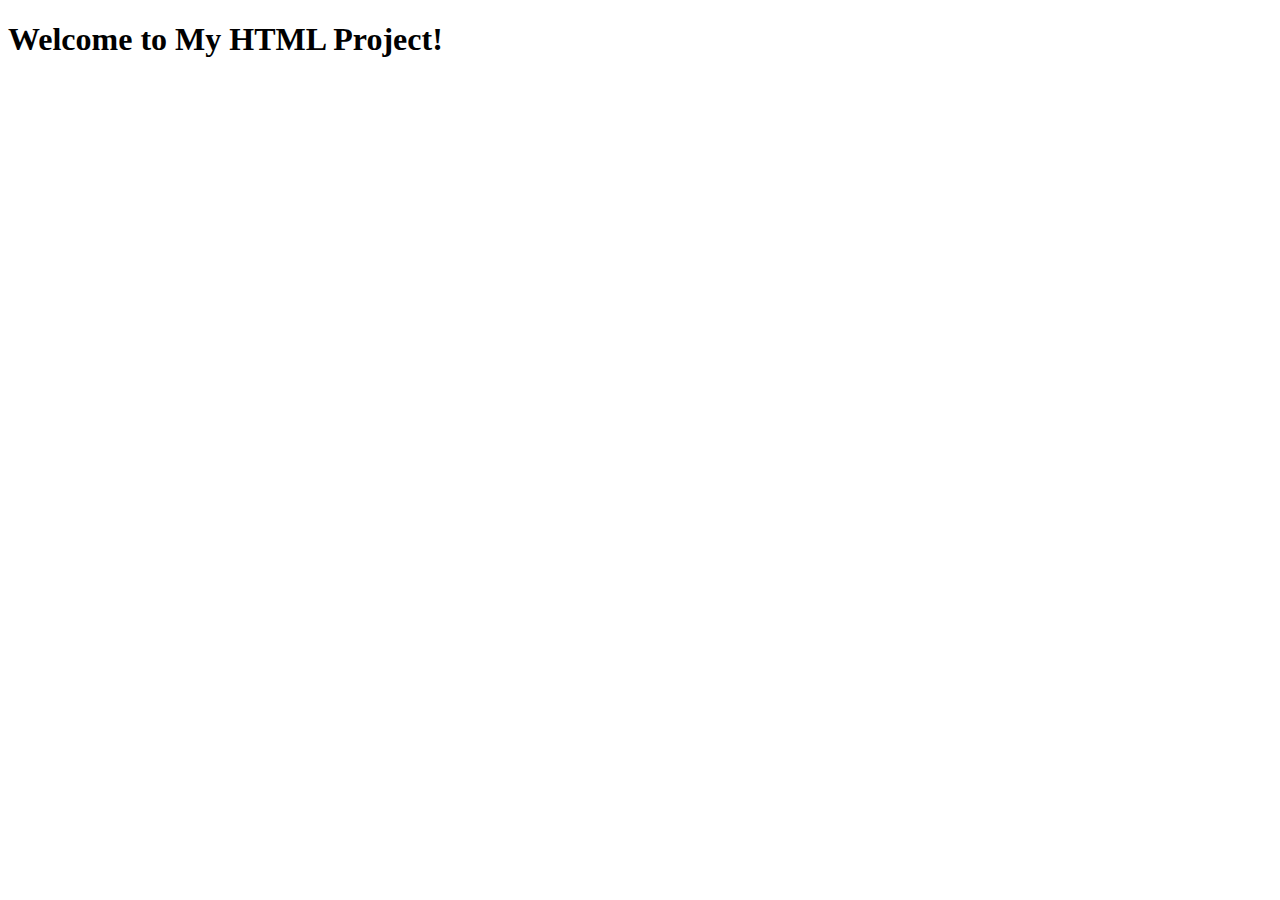
==== resources/views/index.html @ c32eee6f "Initial commit - added index.html" ====
<!DOCTYPE html>
<html lang="en">
<head>
    <meta charset="UTF-8">
    <meta name="viewport" content="width=device-width, initial-scale=1.0">
    <title>My HTML Project</title>
</head>
<body>
    <h1>Welcome to My HTML Project!</h1>
</body>
</html>
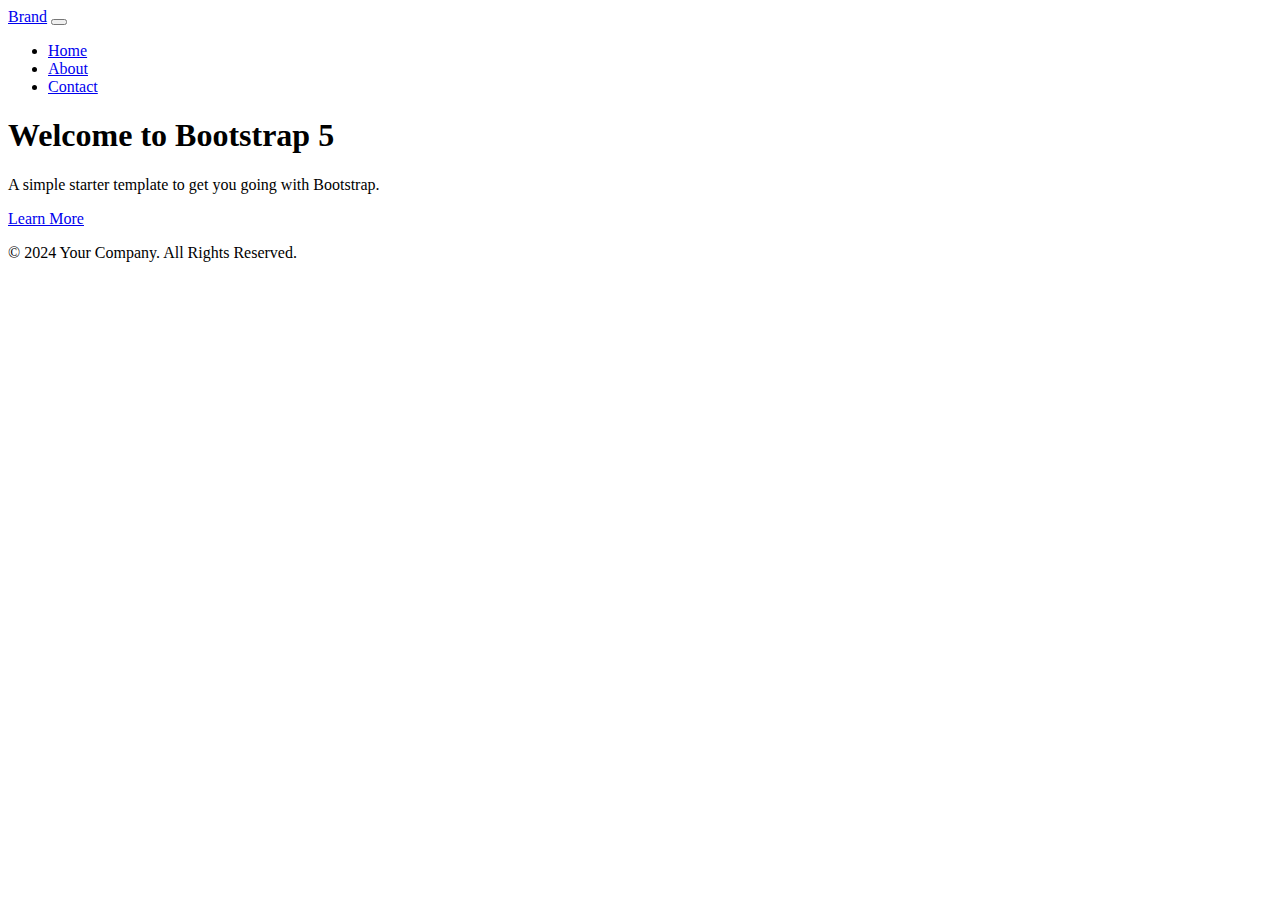
==== commit d9494d2f: "convert into bootstrap 5" ====
--- a/resources/views/index.html
+++ b/resources/views/index.html
@@ -1,11 +1,70 @@
 <!DOCTYPE html>
 <html lang="en">
-<head>
-    <meta charset="UTF-8">
-    <meta name="viewport" content="width=device-width, initial-scale=1.0">
-    <title>My HTML Project</title>
-</head>
-<body>
-    <h1>Welcome to My HTML Project!</h1>
-</body>
+  <head>
+    <meta charset="UTF-8" />
+    <meta name="viewport" content="width=device-width, initial-scale=1.0" />
+    <title>Bootstrap 5 Starter Template</title>
+    <!-- Bootstrap CSS -->
+    <link
+      href="https://cdn.jsdelivr.net/npm/bootstrap@5.3.0/dist/css/bootstrap.min.css"
+      rel="stylesheet"
+      integrity="sha384-ENjdO4Dr2bkBIFxQpeo45OewC41hFb1o1bzt3aE5A2M2RwS0KjF1Ra3WZ9aEn9eK"
+      crossorigin="anonymous"
+    />
+  </head>
+  <body>
+    <!-- Navbar -->
+    <nav class="navbar navbar-expand-lg navbar-light bg-light">
+      <div class="container-fluid">
+        <a class="navbar-brand" href="#">Brand</a>
+        <button
+          class="navbar-toggler"
+          type="button"
+          data-bs-toggle="collapse"
+          data-bs-target="#navbarNav"
+          aria-controls="navbarNav"
+          aria-expanded="false"
+          aria-label="Toggle navigation"
+        >
+          <span class="navbar-toggler-icon"></span>
+        </button>
+        <div class="collapse navbar-collapse" id="navbarNav">
+          <ul class="navbar-nav">
+            <li class="nav-item">
+              <a class="nav-link active" aria-current="page" href="#">Home</a>
+            </li>
+            <li class="nav-item">
+              <a class="nav-link" href="#">About</a>
+            </li>
+            <li class="nav-item">
+              <a class="nav-link" href="#">Contact</a>
+            </li>
+          </ul>
+        </div>
+      </div>
+    </nav>
+
+    <!-- Hero Section -->
+    <div class="container mt-5">
+      <div class="text-center">
+        <h1>Welcome to Bootstrap 5</h1>
+        <p class="lead">
+          A simple starter template to get you going with Bootstrap.
+        </p>
+        <a href="#" class="btn btn-primary btn-lg">Learn More</a>
+      </div>
+    </div>
+
+    <!-- Footer -->
+    <footer class="bg-light text-center py-3 mt-5">
+      <p class="mb-0">&copy; 2024 Your Company. All Rights Reserved.</p>
+    </footer>
+
+    <!-- Bootstrap JS -->
+    <script
+      src="https://cdn.jsdelivr.net/npm/bootstrap@5.3.0/dist/js/bootstrap.bundle.min.js"
+      integrity="sha384-q20sXWT0eGmI5P0tLdftE1tzPYI+WzGEnImO1NeHMO/2jzuz8M2x46Ct62XmOyrT"
+      crossorigin="anonymous"
+    ></script>
+  </body>
 </html>
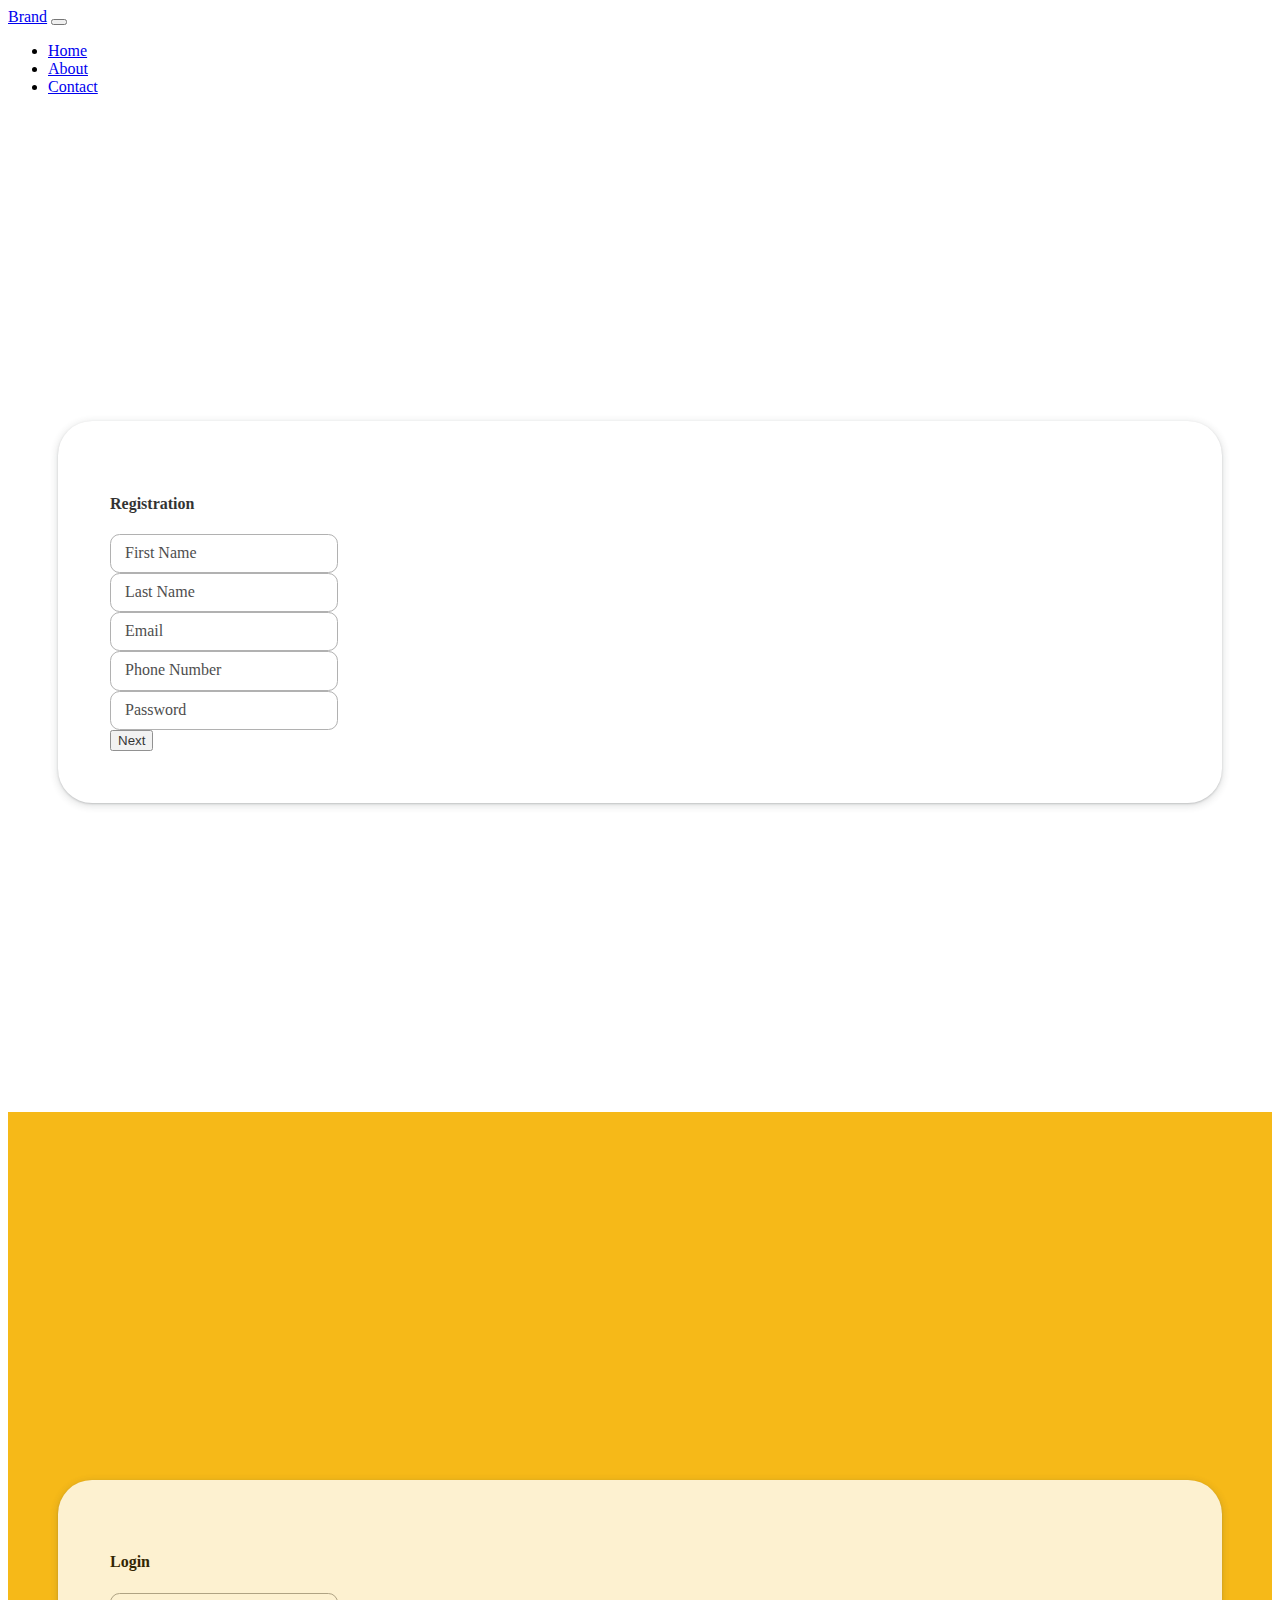
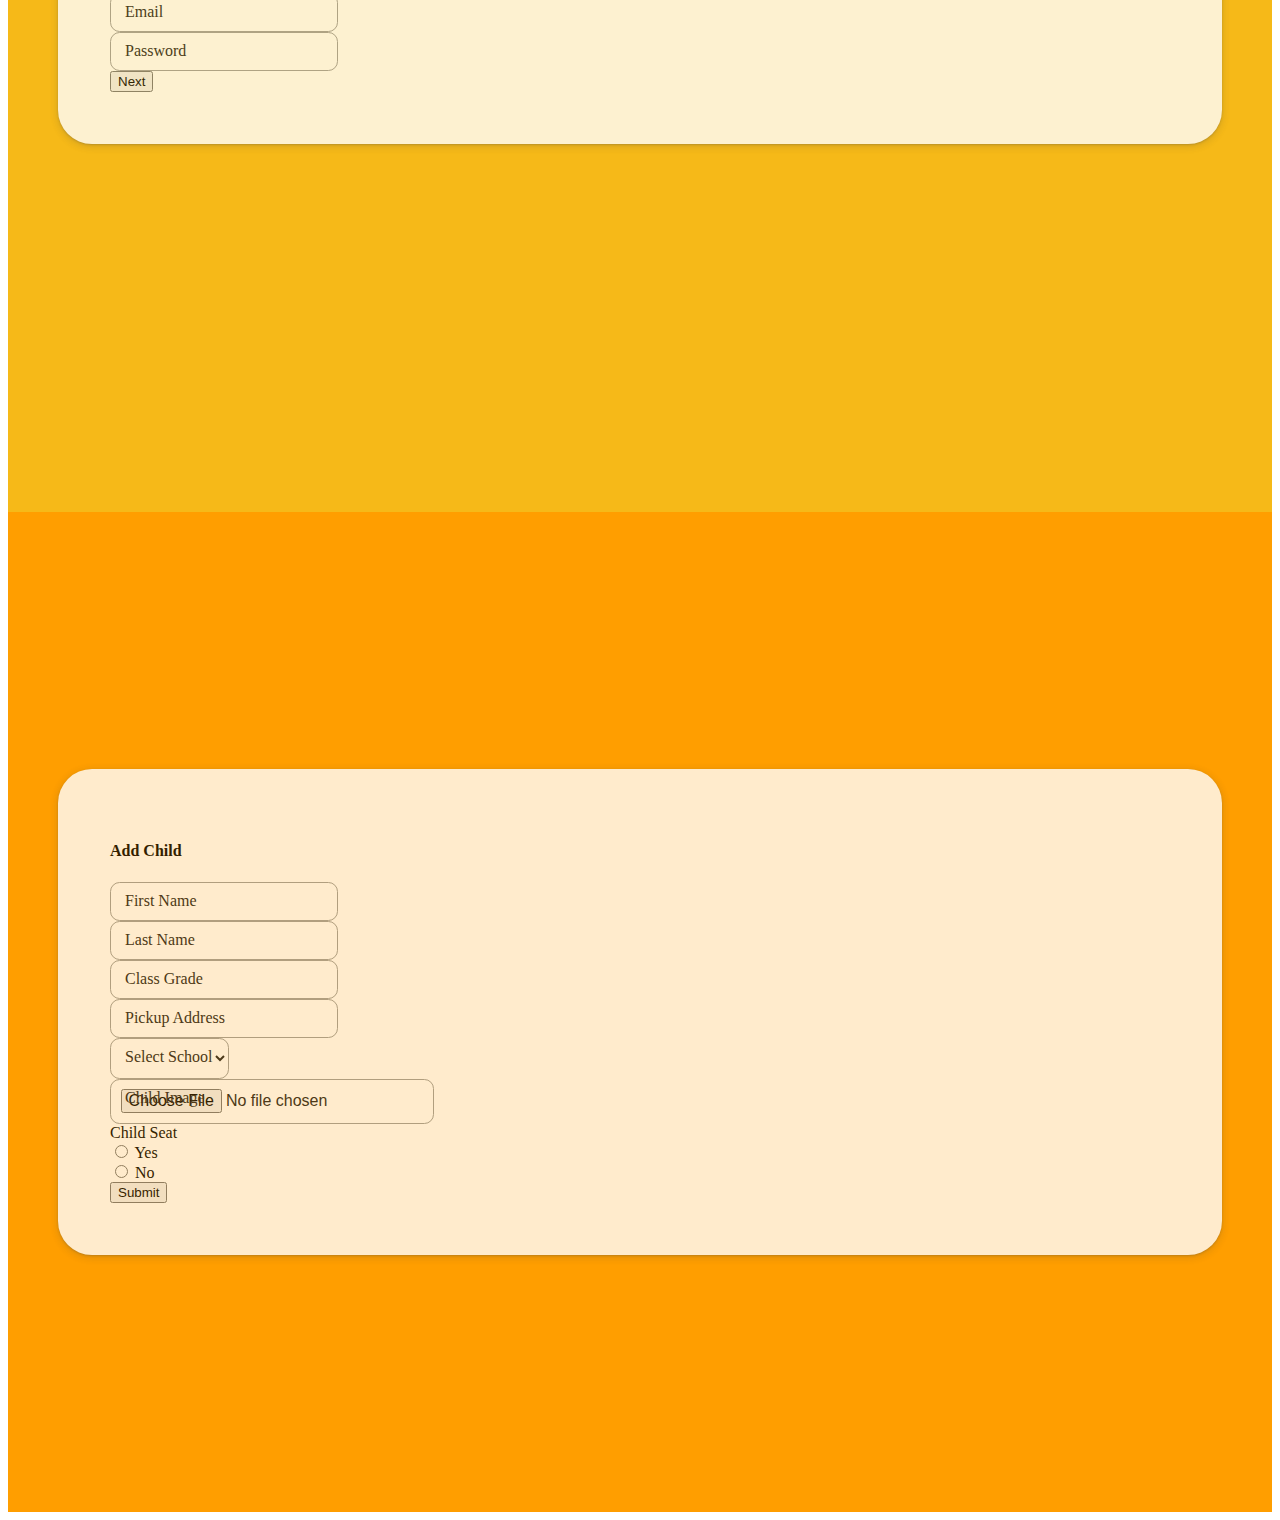
==== commit 31eafa75: "multi step form added" ====
--- a/resources/views/index.html
+++ b/resources/views/index.html
@@ -6,16 +6,131 @@
     <title>Bootstrap 5 Starter Template</title>
     <!-- Bootstrap CSS -->
     <link
-      href="https://cdn.jsdelivr.net/npm/bootstrap@5.3.0/dist/css/bootstrap.min.css"
+      href="https://cdn.jsdelivr.net/npm/bootstrap@5.0.2/dist/css/bootstrap.min.css"
       rel="stylesheet"
-      integrity="sha384-ENjdO4Dr2bkBIFxQpeo45OewC41hFb1o1bzt3aE5A2M2RwS0KjF1Ra3WZ9aEn9eK"
+      integrity="sha384-EVSTQN3/azprG1Anm3QDgpJLIm9Nao0Yz1ztcQTwFspd3yD65VohhpuuCOmLASjC"
       crossorigin="anonymous"
     />
+
+    <style>
+      /* .hidden {
+        display: none;
+      }
+      .form-step {
+        display: none;
+      }
+      .form-step.active {
+        display: block;
+      } */
+    </style>
+    <style>
+      :root {
+        --primary-color: #ff9e00;
+        --secondary-hover: #ff9e00;
+        /* Fixed typo from secodary-hover */
+        --primary-bg-color: #faf7f4;
+        --primary-text-color: #000;
+        --secondary-text-color: #000;
+        --heading-text-color: #98229b;
+        --line-text-color: #ffffff;
+      }
+      /* Your Custom CSS */
+      .input-group {
+        position: relative;
+      }
+
+      .input,
+      .form-select {
+        border: solid 1.5px #9e9e9e;
+        border-radius: 0.6rem !important;
+        background: none;
+        padding: 0.6rem;
+        font-size: 1rem;
+        color: #212121;
+        transition: border 150ms cubic-bezier(0.4, 0, 0.2, 1);
+      }
+
+      .user-label {
+        position: absolute;
+        left: 15px;
+        color: #212121;
+        pointer-events: none;
+        transform: translateY(0.6rem);
+        transition: 150ms cubic-bezier(0.4, 0, 0.2, 1);
+      }
+
+      .input:focus,
+      .form-select:focus,
+      input:valid {
+        outline: none;
+        /* border: 1.5px solid #1a73e8; */
+        box-shadow: none;
+      }
+
+      .input:focus ~ label:not(.form-check-label),
+      input:valid ~ label:not(.form-check-label),
+      .form-select:focus ~ label:not(.form-check-label),
+      .form-select:valid ~ label:not(.form-check-label) {
+        transform: translateY(-50%) scale(0.8);
+        background-color: #fff;
+        padding: 0 0.2em;
+        color: #212121;
+        z-index: 5;
+      }
+      .form-select {
+        padding-left: 1.5rem;
+      }
+      .form__section section {
+        min-height: 100vh;
+        align-content: center;
+        padding: 50px;
+      }
+      /* dorm css */
+      .form__section section:nth-of-type(1) {
+        /* background-color: #fbd288; */
+        background-image: url("https://placehold.co/1920x700/ff9e00/ff9e00");
+        background-position: center;
+        background-repeat: no-repeat;
+        background-size: cover;
+      }
+      .form__section section:nth-of-type(2) {
+        background-color: #F6B918;
+      }
+      .form__section section:nth-of-type(3) {
+        background-color: #ff9e00;
+      }
+      #registrationSection .form__registration,
+      .form__add__child,
+      .form__login {
+        border-style: solid;
+        border-color: #ffffff4d;
+        border-radius: 34px;
+        border-width: 2px;
+        padding: 50px;
+        position: relative;
+        background-color: #ffffff;
+        opacity: 0.8;
+        box-shadow: rgba(60, 64, 67, 0.3) 0px 1px 2px 0px,
+          rgba(60, 64, 67, 0.15) 0px 2px 6px 2px;
+      }
+      /* #registrationSection .form__registration::before {
+        content: "";
+        position: absolute;
+        top: 0px;
+        left: 0px;
+        width: 100%;
+        height: 100%;
+        background-image: none;
+        background-color: #ffffff;
+        opacity: 0.09;
+        z-index: 0;
+      } */
+    </style>
   </head>
   <body>
     <!-- Navbar -->
     <nav class="navbar navbar-expand-lg navbar-light bg-light">
-      <div class="container-fluid">
+      <div class="container">
         <a class="navbar-brand" href="#">Brand</a>
         <button
           class="navbar-toggler"
@@ -29,7 +144,7 @@
           <span class="navbar-toggler-icon"></span>
         </button>
         <div class="collapse navbar-collapse" id="navbarNav">
-          <ul class="navbar-nav">
+          <ul class="navbar-nav ms-auto">
             <li class="nav-item">
               <a class="nav-link active" aria-current="page" href="#">Home</a>
             </li>
@@ -44,27 +159,260 @@
       </div>
     </nav>
 
-    <!-- Hero Section -->
-    <div class="container mt-5">
-      <div class="text-center">
-        <h1>Welcome to Bootstrap 5</h1>
-        <p class="lead">
-          A simple starter template to get you going with Bootstrap.
-        </p>
-        <a href="#" class="btn btn-primary btn-lg">Learn More</a>
-      </div>
-    </div>
-
+    <section class="form__section">
+      <!-- Step 1: Registration -->
+      <section
+        id="registrationSection"
+        class="form-step form__step active form"
+      >
+        <div class="container">
+          <div class="row justify-content-center">
+            <div class="col-md-7 form__registration">
+              <h4 class="text-center mb-3">Registration</h4>
+              <form>
+                <div class="input-group mb-3">
+                  <input
+                    required
+                    type="text"
+                    name="text"
+                    id="first-name"
+                    autocomplete="off"
+                    class="input form-control"
+                  />
+                  <label class="user-label" for="first-name">First Name</label>
+                </div>
+                <div class="input-group mb-3">
+                  <input
+                    required
+                    type="text"
+                    name="text"
+                    id="last-name"
+                    autocomplete="off"
+                    class="input form-control"
+                  />
+                  <label class="user-label" for="last-name">Last Name</label>
+                </div>
+                <div class="input-group mb-3">
+                  <input
+                    required
+                    type="email"
+                    name="email"
+                    id="email"
+                    class="input form-control"
+                    required
+                  />
+                  <label class="user-label" for="email">Email</label>
+                </div>
+                <div class="input-group mb-3">
+                  <input
+                    type="tel"
+                    id="phoneNumber"
+                    name="phone"
+                    class="input form-control"
+                    required
+                  />
+                  <label for="phoneNumber" class="user-label"
+                    >Phone Number</label
+                  >
+                </div>
+                <div class="input-group mb-3">
+                  <input
+                    type="password"
+                    id="password"
+                    class="input form-control"
+                    required
+                  />
+                  <label class="user-label" for="password">Password</label>
+                </div>
+                <div class="text-center">
+                  <button
+                    type="button"
+                    class="btn btn-primary next-step px-md-5 rounded-pill"
+                  >
+                    Next
+                  </button>
+                </div>
+              </form>
+            </div>
+          </div>
+        </div>
+      </section>
+
+      <!-- Step 2: Login -->
+      <section id="loginSection" class="form-step form__step form">
+        <div class="container">
+          <div class="row justify-content-center">
+            <div class="col-md-7 form__login">
+              <h4 class="text-center mb-3">Login</h4>
+              <form>
+                <div class="input-group mb-3">
+                  <input
+                    type="email"
+                    id="loginEmail"
+                    class="form-control input"
+                    required
+                  />
+                  <label class="user-label" for="loginEmail">Email</label>
+                </div>
+                <div class="input-group mb-3">
+                  <input
+                    type="password"
+                    id="loginPassword"
+                    class="form-control input"
+                    required
+                  />
+                  <label class="user-label" for="loginPassword">Password</label>
+                </div>
+                <div class="text-center">
+                  <button
+                    type="button"
+                    class="btn btn-primary next-step px-md-5 rounded-pill"
+                  >
+                    Next
+                  </button>
+                </div>
+              </form>
+            </div>
+          </div>
+        </div>
+      </section>
+
+      <!-- Step 3: Add Child -->
+      <section id="addChildSection" class="form-step form__step">
+        <div class="container">
+          <div class="row justify-content-center">
+            <div class="col-md-7 form__add__child">
+              <h4>Add Child</h4>
+              <form>
+                <div class="input-group mb-3">
+                  <input
+                    type="text"
+                    id="childFirstName"
+                    class="input form-control input"
+                    required
+                  />
+                  <label class="user-label" for="childFirstName"
+                    >First Name</label
+                  >
+                </div>
+                <div class="input-group mb-3">
+                  <input
+                    type="text"
+                    id="childLastName"
+                    class="input form-control input"
+                    required
+                  />
+                  <label class="user-label" for="childLastName"
+                    >Last Name</label
+                  >
+                </div>
+                <div class="input-group mb-3">
+                  <input
+                    type="text"
+                    id="classGrade"
+                    class="input form-control input"
+                    required
+                  />
+                  <label class="user-label" for="classGrade">Class Grade</label>
+                </div>
+                <div class="input-group mb-3">
+                  <input
+                    type="text"
+                    id="pickupAddress"
+                    class="input form-control input"
+                    required
+                  />
+                  <label class="user-label" for="pickupAddress"
+                    >Pickup Address</label
+                  >
+                </div>
+                <div class="input-group mb-3">
+                  <select id="selectSchool" class="form-select input" required>
+                    <option value="" disabled selected></option>
+                    <option value="school1">School 1</option>
+                    <option value="school2">School 2</option>
+                  </select>
+                  <label class="user-label" for="selectSchool"
+                    >Select School</label
+                  >
+                </div>
+                <div class="input-group">
+                  <label class="user-label" for="childImage">Child Image</label>
+                  <input
+                    type="file"
+                    id="childImage"
+                    class="input form-control"
+                    required
+                  />
+                </div>
+                <div class="form-group">
+                  <label for="childSeat">Child Seat</label>
+                  <div class="form-check">
+                    <input
+                      type="radio"
+                      id="childSeatYes"
+                      name="childSeat"
+                      class="form-check-input"
+                      value="Yes"
+                      required
+                    />
+                    <label for="childSeatYes" class="form-check-label"
+                      >Yes</label
+                    >
+                  </div>
+                  <div class="form-check">
+                    <input
+                      type="radio"
+                      id="childSeatNo"
+                      name="childSeat"
+                      class="form-check-input"
+                      value="No"
+                      required
+                    />
+                    <label for="childSeatNo" class="form-check-label">No</label>
+                  </div>
+                </div>
+                <button
+                  type="submit"
+                  class="btn btn-primary px-md-5 rounded-pill"
+                >
+                  Submit
+                </button>
+              </form>
+            </div>
+          </div>
+        </div>
+      </section>
+    </section>
     <!-- Footer -->
-    <footer class="bg-light text-center py-3 mt-5">
-      <p class="mb-0">&copy; 2024 Your Company. All Rights Reserved.</p>
-    </footer>
 
     <!-- Bootstrap JS -->
     <script
-      src="https://cdn.jsdelivr.net/npm/bootstrap@5.3.0/dist/js/bootstrap.bundle.min.js"
-      integrity="sha384-q20sXWT0eGmI5P0tLdftE1tzPYI+WzGEnImO1NeHMO/2jzuz8M2x46Ct62XmOyrT"
+      src="https://cdn.jsdelivr.net/npm/bootstrap@5.0.2/dist/js/bootstrap.bundle.min.js"
+      integrity="sha384-MrcW6ZMFYlzcLA8Nl+NtUVF0sA7MsXsP1UyJoMp4YLEuNSfAP+JcXn/tWtIaxVXM"
       crossorigin="anonymous"
     ></script>
+
+    <script>
+      const steps = document.querySelectorAll(".form-step");
+      const nextButtons = document.querySelectorAll(".next-step");
+      let currentStep = 0;
+
+      nextButtons.forEach((button) => {
+        button.addEventListener("click", () => {
+          const inputs = steps[currentStep].querySelectorAll("input, select");
+          const allValid = Array.from(inputs).every((input) =>
+            input.checkValidity()
+          );
+          if (allValid) {
+            steps[currentStep].classList.remove("active");
+            currentStep++;
+            steps[currentStep].classList.add("active");
+          } else {
+            alert("Please fill in all required fields.");
+          }
+        });
+      });
+    </script>
   </body>
 </html>
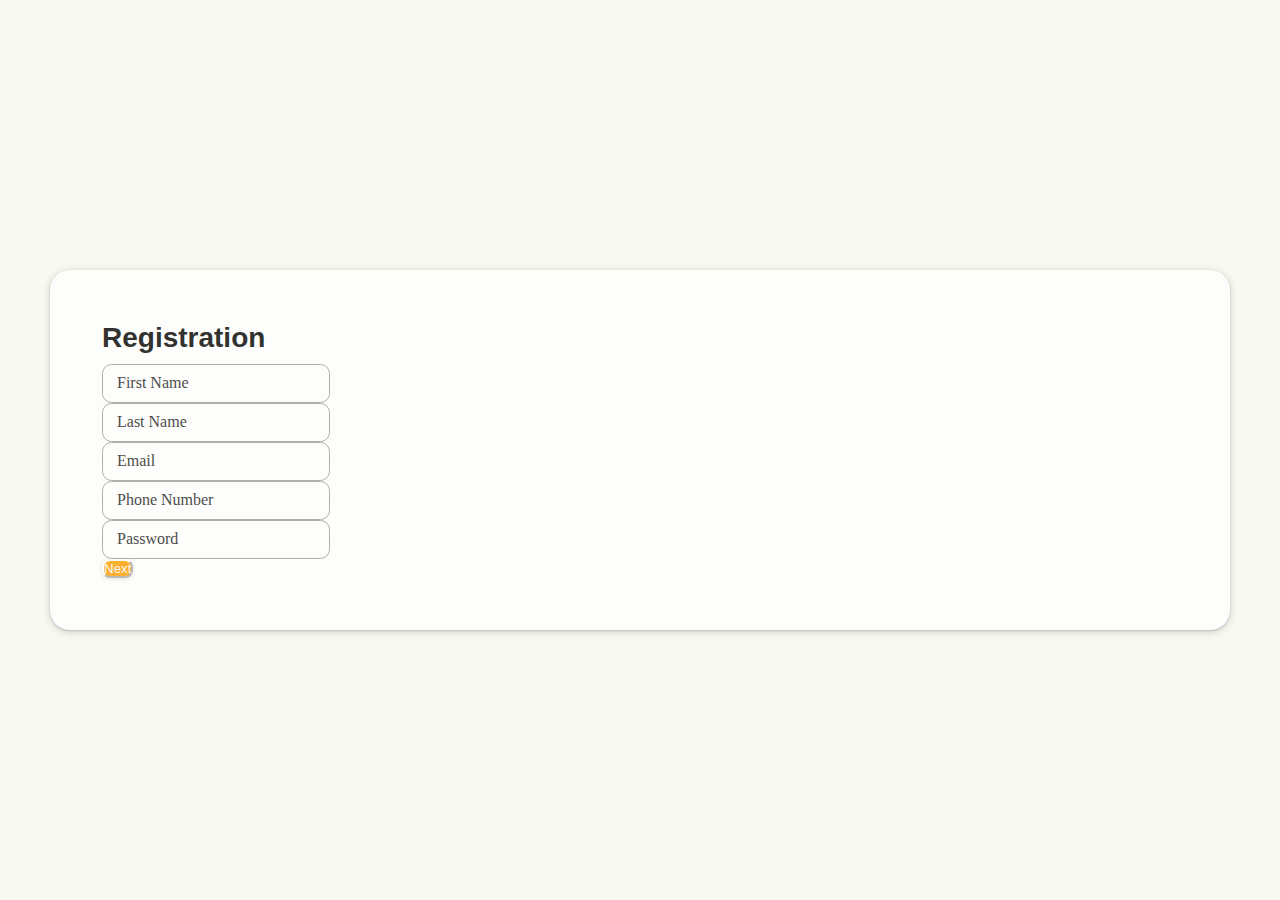
==== commit 3030c4fe: "all form" ====
--- a/resources/views/index.html
+++ b/resources/views/index.html
@@ -11,9 +11,18 @@
       integrity="sha384-EVSTQN3/azprG1Anm3QDgpJLIm9Nao0Yz1ztcQTwFspd3yD65VohhpuuCOmLASjC"
       crossorigin="anonymous"
     />
+    <link
+      rel="stylesheet"
+      href="https://cdn.jsdelivr.net/npm/flatpickr/dist/flatpickr.min.css"
+    />
 
     <style>
-      /* .hidden {
+      * {
+        padding: 0;
+        margin: 0;
+        box-sizing: border-box;
+      }
+      .hidden {
         display: none;
       }
       .form-step {
@@ -21,7 +30,7 @@
       }
       .form-step.active {
         display: block;
-      } */
+      }
     </style>
     <style>
       :root {
@@ -38,6 +47,19 @@
       .input-group {
         position: relative;
       }
+      .common__btn_one {
+        color: var(--primary-bg-color);
+        background-color: var(--primary-color);
+        transition: 0.3s linear;
+        border-color: var(--line-text-color);
+        border-radius: 8px;
+        box-shadow: rgba(0, 0, 0, 0.16) 0px 1px 4px;
+      }
+      .common__btn_one:hover {
+        color: var(--primary-color);
+        background-color: var(--primary-bg-color) !important;
+        border-color: var(--primary-color);
+      }
 
       .input,
       .form-select {
@@ -66,7 +88,13 @@
         /* border: 1.5px solid #1a73e8; */
         box-shadow: none;
       }
-
+      .ride__type__label {
+        transform: translateY(-50%) translateX(20px) scale(0.8);
+        background-color: #fff;
+        padding: 0 0.2em;
+        color: #212121;
+        z-index: 5;
+      }
       .input:focus ~ label:not(.form-check-label),
       input:valid ~ label:not(.form-check-label),
       .form-select:focus ~ label:not(.form-check-label),
@@ -77,6 +105,13 @@
         color: #212121;
         z-index: 5;
       }
+      input [id="dob"] .input [id="dob"] {
+        transform: translateY(-50%) scale(0.8);
+        background-color: #fff;
+        padding: 0 0.2em;
+        color: #212121;
+        z-index: 5;
+      }
       .form-select {
         padding-left: 1.5rem;
       }
@@ -88,23 +123,24 @@
       /* dorm css */
       .form__section section:nth-of-type(1) {
         /* background-color: #fbd288; */
-        background-image: url("https://placehold.co/1920x700/ff9e00/ff9e00");
+        background-image: url("https://placehold.co/1920x700/f1f1f1/f1f1f1");
         background-position: center;
         background-repeat: no-repeat;
         background-size: cover;
       }
-      .form__section section:nth-of-type(2) {
-        background-color: #F6B918;
-      }
-      .form__section section:nth-of-type(3) {
-        background-color: #ff9e00;
+      .form__section section:nth-of-type(even) {
+        background-color: rgb(181 185 193);
+      }
+      .form__section section:nth-of-type(odd) {
+        background-color: #f8f9f0;
       }
       #registrationSection .form__registration,
       .form__add__child,
-      .form__login {
+      .form__login,
+      .select__package__form {
         border-style: solid;
         border-color: #ffffff4d;
-        border-radius: 34px;
+        border-radius: 20px;
         border-width: 2px;
         padding: 50px;
         position: relative;
@@ -125,39 +161,137 @@
         opacity: 0.09;
         z-index: 0;
       } */
+      .form__section .form__heading {
+        font-size: 28px;
+        font-weight: 600;
+        margin-bottom: 10px;
+        font-family: sans-serif;
+      }
+      .ride__type__label__checkbox {
+        width: 60%;
+        margin: auto;
+        justify-content: space-around;
+      }
+      .select__package__form .card_ride__type {
+        /* border: 1px solid ; */
+        box-shadow: rgba(60, 64, 67, 0.3) 0px 1px 2px 0px,
+          rgba(60, 64, 67, 0.15) 0px 2px 6px 2px;
+        width: 100%;
+        padding: 30px;
+        text-align: center;
+        border-radius: 8px;
+        margin: 10px auto;
+        height: 90%;
+        transition: 0.5s all;
+        align-content: center;
+      }
+      .select__package__form .card_ride__type:hover {
+        background-color: #9e9e9e;
+      }
+      .select__package__form .card_ride__type h4 {
+        font-size: 20px;
+        font-weight: 500;
+        color: #212121;
+      }
+      .select__package__form .card_ride__type.active {
+        background-color: var(--primary-color);
+        /* color: var(--line-text-color); */
+      }
+      .select__days .form-check-inline {
+        position: relative;
+        width: 10%;
+        text-align: center;
+        margin-right: 0;
+      }
+      .select__days .form-check-inline label {
+        position: absolute;
+        left: 0;
+      }
+      .select__days .form-check-inline input {
+        text-align: center;
+      }
+      .payment__options {
+        background-color: #f2f3f4;
+        border-radius: 20px;
+        padding: 25px;
+        height: 100%;
+      }
+      .yourcartcard {
+        background-color: #f2f3f4;
+        border-radius: 20px;
+        padding: 25px;
+        height: 100%;
+      }
+      .yourcartcard .cart__items {
+        background-color: #fff;
+        padding: 5px 7px;
+        margin-bottom: 10px;
+        border-radius: 10px;
+        align-content: center;
+      }
+      .yourcartcard .cart__items img {
+        border-radius: 5px;
+      }
+      .yourcartcard .cart__items h6 {
+        margin-bottom: 3px;
+        font-size: 15px;
+        font-weight: 600;
+      }
+      .yourcartcard .cart__items p {
+        font-size: 12px;
+        line-height: 1.3;
+        margin-bottom: 5px;
+        color: #212121de;
+      }
+      .yourcartcard .cart__items .price {
+        font-weight: 600;
+        font-size: 16px;
+      }
+      .summerycard .justify_payment {
+        display: flex;
+        align-items: center;
+        justify-content: space-between;
+        margin-bottom: 5px;
+      }
+      .summerycard .text p {
+        font-weight: 600;
+        font-size: 16px;
+      }
+      .summerycard span.bold {
+        font-weight: 600;
+        font-size: 17px;
+      }
+      .paypalOption {
+        border-radius: 10px;
+        margin-bottom: 15px;
+      }
+      .creditcardoption {
+        background-color: #f3f4f5;
+        border-radius: 10px;
+      }
+      .creditcardoption input {
+        border-radius: 10px;
+        padding: 10px;
+      }
+      .creditcardoption label {
+        font-size: 15px;
+        margin-left: 5px;
+      }
+      @media screen and (max-width: 768px) {
+        #registrationSection .form__registration,
+        .form__add__child,
+        .form__login {
+          padding: 20px 10px;
+          border-radius: 10px;
+        }
+        .form__section section {
+          padding: 20px 10px;
+        }
+      }
     </style>
   </head>
   <body>
     <!-- Navbar -->
-    <nav class="navbar navbar-expand-lg navbar-light bg-light">
-      <div class="container">
-        <a class="navbar-brand" href="#">Brand</a>
-        <button
-          class="navbar-toggler"
-          type="button"
-          data-bs-toggle="collapse"
-          data-bs-target="#navbarNav"
-          aria-controls="navbarNav"
-          aria-expanded="false"
-          aria-label="Toggle navigation"
-        >
-          <span class="navbar-toggler-icon"></span>
-        </button>
-        <div class="collapse navbar-collapse" id="navbarNav">
-          <ul class="navbar-nav ms-auto">
-            <li class="nav-item">
-              <a class="nav-link active" aria-current="page" href="#">Home</a>
-            </li>
-            <li class="nav-item">
-              <a class="nav-link" href="#">About</a>
-            </li>
-            <li class="nav-item">
-              <a class="nav-link" href="#">Contact</a>
-            </li>
-          </ul>
-        </div>
-      </div>
-    </nav>
 
     <section class="form__section">
       <!-- Step 1: Registration -->
@@ -168,69 +302,86 @@
         <div class="container">
           <div class="row justify-content-center">
             <div class="col-md-7 form__registration">
-              <h4 class="text-center mb-3">Registration</h4>
+              <h4 class="form__heading text-center mb-3">Registration</h4>
               <form>
-                <div class="input-group mb-3">
-                  <input
-                    required
-                    type="text"
-                    name="text"
-                    id="first-name"
-                    autocomplete="off"
-                    class="input form-control"
-                  />
-                  <label class="user-label" for="first-name">First Name</label>
-                </div>
-                <div class="input-group mb-3">
-                  <input
-                    required
-                    type="text"
-                    name="text"
-                    id="last-name"
-                    autocomplete="off"
-                    class="input form-control"
-                  />
-                  <label class="user-label" for="last-name">Last Name</label>
-                </div>
-                <div class="input-group mb-3">
-                  <input
-                    required
-                    type="email"
-                    name="email"
-                    id="email"
-                    class="input form-control"
-                    required
-                  />
-                  <label class="user-label" for="email">Email</label>
-                </div>
-                <div class="input-group mb-3">
-                  <input
-                    type="tel"
-                    id="phoneNumber"
-                    name="phone"
-                    class="input form-control"
-                    required
-                  />
-                  <label for="phoneNumber" class="user-label"
-                    >Phone Number</label
-                  >
-                </div>
-                <div class="input-group mb-3">
-                  <input
-                    type="password"
-                    id="password"
-                    class="input form-control"
-                    required
-                  />
-                  <label class="user-label" for="password">Password</label>
-                </div>
-                <div class="text-center">
-                  <button
-                    type="button"
-                    class="btn btn-primary next-step px-md-5 rounded-pill"
-                  >
-                    Next
-                  </button>
+                <div class="row">
+                  <div class="col-md-6">
+                    <div class="input-group mb-3">
+                      <input
+                        required
+                        type="text"
+                        name="text"
+                        id="first-name"
+                        autocomplete="off"
+                        class="input form-control"
+                      />
+                      <label class="user-label" for="first-name"
+                        >First Name</label
+                      >
+                    </div>
+                  </div>
+                  <div class="col-md-6">
+                    <div class="input-group mb-3">
+                      <input
+                        required
+                        type="text"
+                        name="text"
+                        id="last-name"
+                        autocomplete="off"
+                        class="input form-control"
+                      />
+                      <label class="user-label" for="last-name"
+                        >Last Name</label
+                      >
+                    </div>
+                  </div>
+                  <div class="col-md-6">
+                    <div class="input-group mb-3">
+                      <input
+                        required
+                        type="email"
+                        name="email"
+                        id="email"
+                        class="input form-control"
+                        required
+                      />
+                      <label class="user-label" for="email">Email</label>
+                    </div>
+                  </div>
+                  <div class="col-md-6">
+                    <div class="input-group mb-3">
+                      <input
+                        type="tel"
+                        id="phoneNumber"
+                        name="phone"
+                        class="input form-control"
+                        required
+                      />
+                      <label for="phoneNumber" class="user-label"
+                        >Phone Number</label
+                      >
+                    </div>
+                  </div>
+
+                  <div class="col-md-12">
+                    <div class="input-group mb-3">
+                      <input
+                        type="password"
+                        id="password"
+                        class="input form-control"
+                        required
+                      />
+                      <label class="user-label" for="password">Password</label>
+                    </div>
+                  </div>
+                  <div class="text-center">
+                    <button
+                      type="button"
+                      class="btn common__btn_one next-step px-md-5 px-5"
+                    >
+                      Next
+                    </button>
+                  </div>
                 </div>
               </form>
             </div>
@@ -243,7 +394,7 @@
         <div class="container">
           <div class="row justify-content-center">
             <div class="col-md-7 form__login">
-              <h4 class="text-center mb-3">Login</h4>
+              <h4 class="form__heading text-center mb-3">Login</h4>
               <form>
                 <div class="input-group mb-3">
                   <input
@@ -266,7 +417,7 @@
                 <div class="text-center">
                   <button
                     type="button"
-                    class="btn btn-primary next-step px-md-5 rounded-pill"
+                    class="btn common__btn_one next-step px-md-5 px-5"
                   >
                     Next
                   </button>
@@ -282,103 +433,542 @@
         <div class="container">
           <div class="row justify-content-center">
             <div class="col-md-7 form__add__child">
-              <h4>Add Child</h4>
+              <h4 class="form__heading text-center">Add Child</h4>
               <form>
-                <div class="input-group mb-3">
-                  <input
-                    type="text"
-                    id="childFirstName"
-                    class="input form-control input"
-                    required
-                  />
-                  <label class="user-label" for="childFirstName"
-                    >First Name</label
-                  >
+                <div class="row">
+                  <div class="col-md-6">
+                    <div class="input-group mb-3">
+                      <input
+                        type="text"
+                        id="childFirstName"
+                        class="input form-control input"
+                        required
+                      />
+                      <label class="user-label" for="childFirstName"
+                        >First Name</label
+                      >
+                    </div>
+                  </div>
+                  <div class="col-md-6">
+                    <div class="input-group mb-3">
+                      <input
+                        type="text"
+                        id="childLastName"
+                        class="input form-control input"
+                        required
+                      />
+                      <label class="user-label" for="childLastName"
+                        >Last Name</label
+                      >
+                    </div>
+                  </div>
+
+                  <div class="col-md-6">
+                    <div class="input-group mb-3">
+                      <input
+                        type="text"
+                        id="classGrade"
+                        class="input form-control input"
+                        required
+                      />
+                      <label class="user-label" for="classGrade"
+                        >Class Grade</label
+                      >
+                    </div>
+                  </div>
+                  <div class="col-md-6">
+                    <div class="input-group mb-3">
+                      <input
+                        type="text"
+                        id="dob"
+                        class="input form-control input"
+                        required
+                      />
+                      <label class="user-label" for="dob">Date Of Birth</label>
+                    </div>
+                  </div>
+                  <div class="col-md-12">
+                    <div class="input-group mb-3">
+                      <input
+                        type="text"
+                        id="allergies"
+                        class="input form-control input"
+                        required
+                      />
+                      <label class="user-label" for="allergies"
+                        >Allergies</label
+                      >
+                    </div>
+                  </div>
+                  <div class="col-md-12">
+                    <div class="input-group mb-3">
+                      <input
+                        type="text"
+                        id="pickupAddress"
+                        class="input form-control input"
+                        required
+                      />
+                      <label class="user-label" for="pickupAddress"
+                        >Pickup Address</label
+                      >
+                    </div>
+                  </div>
+                  <div class="col-md-12">
+                    <div class="input-group mb-3">
+                      <select
+                        id="selectSchool"
+                        class="form-select input"
+                        required
+                      >
+                        <option value="" disabled selected></option>
+                        <option value="school1">School 1</option>
+                        <option value="school2">School 2</option>
+                      </select>
+                      <label class="user-label" for="selectSchool"
+                        >Select School</label
+                      >
+                    </div>
+                  </div>
+                  <div class="col-md-12">
+                    <div class="input-group mb-3">
+                      <label class="user-label" for="childImage"
+                        >Child Image</label
+                      >
+                      <input
+                        type="file"
+                        id="childImage"
+                        class="input form-control"
+                        required
+                      />
+                    </div>
+                  </div>
+
+                  <div class="form-group mb-3">
+                    <label for="childSeat mr-3">Child Seat</label>
+                    <div class="form-check form-check-inline">
+                      <input
+                        type="radio"
+                        id="childSeatYes"
+                        name="childSeat"
+                        class="form-check-input"
+                        value="Yes"
+                        required
+                      />
+                      <label for="childSeatYes" class="form-check-label"
+                        >Yes</label
+                      >
+                    </div>
+                    <div class="form-check form-check-inline">
+                      <input
+                        type="radio"
+                        id="childSeatNo"
+                        name="childSeat"
+                        class="form-check-input"
+                        value="No"
+                        required
+                      />
+                      <label for="childSeatNo" class="form-check-label"
+                        >No</label
+                      >
+                    </div>
+                  </div>
+                  <div class="text-center">
+                    <button
+                      type="submit"
+                      class="btn common__btn_one next-step px-md-5 px-5"
+                    >
+                      Submit
+                    </button>
+                  </div>
                 </div>
-                <div class="input-group mb-3">
-                  <input
-                    type="text"
-                    id="childLastName"
-                    class="input form-control input"
-                    required
-                  />
-                  <label class="user-label" for="childLastName"
-                    >Last Name</label
-                  >
+              </form>
+            </div>
+          </div>
+        </div>
+      </section>
+      <section class="form-step form__step">
+        <div class="container">
+          <div class="row justify-content-center">
+            <div class="col-md-7 col-12">
+              <div class="shadow select__package__form">
+                <h4 class="mb-0 form__heading text-center">Select Ride Type</h4>
+                <div class="card-body">
+                  <form>
+                    <div class="row">
+                      <div class="col-12">
+                        <div
+                          class="mb-3 d-flex align-content-center position-relative input p-0"
+                        >
+                          <label
+                            class="form-label ride__type__label position-absolute"
+                            >Ride Type</label
+                          >
+                          <div class="d-flex ride__type__label__checkbox py-2">
+                            <div class="form-check form-check-inline">
+                              <input
+                                type="radio"
+                                id="oneWay"
+                                name="rideType"
+                                class="form-check-input"
+                                value="one-way"
+                                checked
+                              />
+                              <label class="form-check-label" for="oneWay"
+                                >One Way</label
+                              >
+                            </div>
+                            <div class="form-check form-check-inline">
+                              <input
+                                type="radio"
+                                id="roundTrip"
+                                name="rideType"
+                                class="form-check-input"
+                                value="round-trip"
+                              />
+                              <label class="form-check-label" for="roundTrip"
+                                >Round Trip</label
+                              >
+                            </div>
+                          </div>
+                        </div>
+                      </div>
+                      <div class="col-md-6">
+                        <div class="card_ride__type">
+                          <h4>Singal Ride</h4>
+                          <p>
+                            One Way, Round trip will receive a 20% discount.
+                          </p>
+                        </div>
+                      </div>
+                      <div class="col-md-6">
+                        <div class="card_ride__type">
+                          <h4>2-3 Rides per Week</h4>
+                          <p>Price Per Ride. Same Ride, Same Time.</p>
+                        </div>
+                      </div>
+                      <div class="col-md-6">
+                        <div class="card_ride__type">
+                          <h4>4 Rides Per Week</h4>
+                          <p>
+                            Price Per Ride. Same Ride, Same Time. Four Days Per
+                            Week
+                          </p>
+                        </div>
+                      </div>
+                      <div class="col-md-6">
+                        <div class="card_ride__type">
+                          <h4>5 Rides Per Week</h4>
+                          <p>
+                            Price Per Ride. Same Ride, Same Time. Monday-Friday
+                          </p>
+                        </div>
+                      </div>
+                      <div class="col-md-12 mt-2">
+                        <div class="input-group mb-3">
+                          <input
+                            type="text"
+                            id="dob"
+                            class="input form-control input"
+                            required
+                          />
+                          <label class="user-label next-step" for="dob"
+                            >Select Start Date</label
+                          >
+                        </div>
+                      </div>
+                      <div class="mb-3 col-md-12 select__days">
+                        <label class="form-label">Choose the days:</label>
+                        <br />
+                        <div class="form-check form-check-inline">
+                          <label class="form-check-label" for="monday"
+                            >Mon</label
+                          >
+                          <br />
+                          <input
+                            type="checkbox"
+                            class="form-check-input"
+                            id="monday"
+                            value="Monday"
+                          />
+                        </div>
+                        <div class="form-check form-check-inline">
+                          <label class="form-check-label" for="tuesday"
+                            >Tue</label
+                          ><br />
+                          <input
+                            type="checkbox"
+                            class="form-check-input"
+                            id="tuesday"
+                            value="Tuesday"
+                          />
+                        </div>
+                        <div class="form-check form-check-inline">
+                          <label class="form-check-label" for="wednesday"
+                            >Wed</label
+                          ><br />
+                          <input
+                            type="checkbox"
+                            class="form-check-input"
+                            id="wednesday"
+                            value="Wednesday"
+                          />
+                        </div>
+                        <div class="form-check form-check-inline">
+                          <label class="form-check-label" for="thursday"
+                            >Thu</label
+                          ><br />
+                          <input
+                            type="checkbox"
+                            class="form-check-input"
+                            id="thursday"
+                            value="Thursday"
+                          />
+                        </div>
+                        <div class="form-check form-check-inline">
+                          <label class="form-check-label" for="friday"
+                            >Fri</label
+                          ><br />
+                          <input
+                            type="checkbox"
+                            class="form-check-input"
+                            id="friday"
+                            value="Friday"
+                          />
+                        </div>
+                        <div class="form-check form-check-inline">
+                          <label class="form-check-label" for="saturday"
+                            >Sat</label
+                          ><br />
+                          <input
+                            type="checkbox"
+                            class="form-check-input"
+                            id="saturday"
+                            value="Saturday"
+                          />
+                        </div>
+                        <div class="form-check form-check-inline">
+                          <label class="form-check-label" for="sunday"
+                            >Sun</label
+                          ><br />
+                          <input
+                            type="checkbox"
+                            class="form-check-input"
+                            id="sunday"
+                            value="Sunday"
+                          />
+                        </div>
+                      </div>
+
+                      <div class="col-md-12 text-center">
+                        <button
+                          type="submit"
+                          class="btn common__btn_one next-step"
+                        >
+                          Check Availability
+                        </button>
+                      </div>
+                    </div>
+                  </form>
                 </div>
-                <div class="input-group mb-3">
-                  <input
-                    type="text"
-                    id="classGrade"
-                    class="input form-control input"
-                    required
-                  />
-                  <label class="user-label" for="classGrade">Class Grade</label>
+              </div>
+            </div>
+          </div>
+        </div>
+      </section>
+      <section class="form-step form__step">
+        <div class="container">
+          <div class="row justify-content-center">
+            <div class="col-md-10">
+              <div class="row">
+                <div class="col-md-8">
+                  <div class="card shadow payment__options">
+                    <h4>Select Payment Option</h4>
+                    <p>All transactions are secure and encrypted</p>
+                    <div
+                      class="border px-3 d-flex justify-content-between paypalOption"
+                    >
+                      <div class="form-check my-auto">
+                        <input
+                          class="form-check-input"
+                          type="radio"
+                          name="paymentMethod"
+                          id="paypalOption"
+                        />
+                        <label class="form-check-label" for="paypalOption">
+                          Paypal
+                        </label>
+                      </div>
+                      <img
+                        src="../../public/assets/image/paypal.png"
+                        width="50px"
+                        alt=""
+                      />
+                    </div>
+                    <div class="border px-3 creditcardoption">
+                      <div class="d-flex justify-content-between py-2">
+                        <div class="form-check my-auto">
+                          <input
+                            class="form-check-input"
+                            type="radio"
+                            name="paymentMethod"
+                            id="creditcard"
+                          />
+                          <label class="form-check-label" for="creditcard">
+                            Paypal
+                          </label>
+                        </div>
+                        <div class="">
+                          <img
+                            src="../../public/assets/image/visa.png"
+                            width="25px"
+                            alt=""
+                          />
+                          <img
+                            src="../../public/assets/image/card.png"
+                            width="25px"
+                            alt=""
+                          />
+                          <img
+                            src="../../public/assets/image/discover.png"
+                            width="25px"
+                            alt=""
+                          />
+                          <img
+                            src="../../public/assets/image/american-express.png"
+                            width="25px"
+                            alt=""
+                          />
+                        </div>
+                      </div>
+                      <p class="text-center small">
+                        Pay securely using your Visa, Meastro, Discover Or
+                        American Express card
+                      </p>
+                      <hr />
+                      <div class="mb-3">
+                        <label for="cardNumber">Card Number</label>
+                        <input
+                          type="text"
+                          id="cardNumber"
+                          class="form-control"
+                          placeholder="Card Number"
+                          maxlength="16"
+                          pattern="\d{16}"
+                          required
+                        />
+                      </div>
+                      <div class="row mb-3">
+                        <div class="col-md-6">
+                          <div class="mb-3">
+                            <label for="cardName">Name on Card</label>
+                            <input
+                              type="text"
+                              id="cardName"
+                              class="form-control"
+                              placeholder="Name on Card"
+                              required
+                            />
+                          </div>
+                        </div>
+                        <div class="col-md-3">
+                          <div class="">
+                            <label for="expiryDate">Expiry Date</label>
+                            <input
+                              type="text"
+                              id="expiryDate"
+                              class="form-control"
+                              placeholder="MM/YY"
+                              maxlength="5"
+                              pattern="\d{2}/\d{2}"
+                              required
+                            />
+                          </div>
+                        </div>
+                        <!-- CVV -->
+                        <div class="col-md-3">
+                          <div class="">
+                            <label for="cvv">CVV</label>
+                            <input
+                              type="text"
+                              id="cvv"
+                              class="form-control"
+                              placeholder="CVV"
+                              maxlength="3"
+                              pattern="\d{3}"
+                              required
+                            />
+                          </div>
+                        </div>
+                      </div>
+                    </div>
+                    <div class="row mt-3">
+                      <div class="col-md-12">
+                        <button class="btn btn-block w-100 btn-primary">
+                          Pay|$1220.80
+                        </button>
+                      </div>
+                    </div>
+                  </div>
                 </div>
-                <div class="input-group mb-3">
-                  <input
-                    type="text"
-                    id="pickupAddress"
-                    class="input form-control input"
-                    required
-                  />
-                  <label class="user-label" for="pickupAddress"
-                    >Pickup Address</label
-                  >
+                <div class="col-md-4">
+                  <div class="yourcartcard card shadow p-3">
+                    <h5>Your Cart (2)</h5>
+
+                    <hr />
+                    <div class="cart__items">
+                      <div class="row">
+                        <div class="col-md-3 align-content-center">
+                          <img
+                            src="https://placehold.co/50x50/b5b9c1/FFF"
+                            alt=""
+                          />
+                        </div>
+                        <div class="col-md-9">
+                          <h6>Annual Membership</h6>
+                          <p>
+                            One Way, Round trip will receive a 20% discount.
+                          </p>
+                          <span class="price">$120</span>
+                        </div>
+                      </div>
+                    </div>
+                    <div class="cart__items">
+                      <div class="row">
+                        <div class="col-md-3 align-content-center">
+                          <img
+                            src="https://placehold.co/50x50/b5b9c1/FFF"
+                            alt=""
+                          />
+                        </div>
+                        <div class="col-md-9">
+                          <h6>Subscription</h6>
+                          <p>
+                            Price Per Ride. Same Ride, Same Time. Monday-Friday
+                          </p>
+                          <span class="price">$100</span>
+                        </div>
+                      </div>
+                    </div>
+                    <hr />
+                    <div class="summerycard">
+                      <div class="text">
+                        <p>Summery</p>
+                      </div>
+                      <div class="justify_payment">
+                        <span class="">Subtotal</span><span class="">$220</span>
+                      </div>
+                      <div class="justify_payment">
+                        <span class="">Tax</span><span class="">$10</span>
+                      </div>
+                      <hr />
+                      <div class="justify_payment">
+                        <span class="">Total</span
+                        ><span class="bold">$230</span>
+                      </div>
+                    </div>
+                  </div>
                 </div>
-                <div class="input-group mb-3">
-                  <select id="selectSchool" class="form-select input" required>
-                    <option value="" disabled selected></option>
-                    <option value="school1">School 1</option>
-                    <option value="school2">School 2</option>
-                  </select>
-                  <label class="user-label" for="selectSchool"
-                    >Select School</label
-                  >
-                </div>
-                <div class="input-group">
-                  <label class="user-label" for="childImage">Child Image</label>
-                  <input
-                    type="file"
-                    id="childImage"
-                    class="input form-control"
-                    required
-                  />
-                </div>
-                <div class="form-group">
-                  <label for="childSeat">Child Seat</label>
-                  <div class="form-check">
-                    <input
-                      type="radio"
-                      id="childSeatYes"
-                      name="childSeat"
-                      class="form-check-input"
-                      value="Yes"
-                      required
-                    />
-                    <label for="childSeatYes" class="form-check-label"
-                      >Yes</label
-                    >
-                  </div>
-                  <div class="form-check">
-                    <input
-                      type="radio"
-                      id="childSeatNo"
-                      name="childSeat"
-                      class="form-check-input"
-                      value="No"
-                      required
-                    />
-                    <label for="childSeatNo" class="form-check-label">No</label>
-                  </div>
-                </div>
-                <button
-                  type="submit"
-                  class="btn btn-primary px-md-5 rounded-pill"
-                >
-                  Submit
-                </button>
-              </form>
+              </div>
             </div>
           </div>
         </div>
@@ -392,6 +982,20 @@
       integrity="sha384-MrcW6ZMFYlzcLA8Nl+NtUVF0sA7MsXsP1UyJoMp4YLEuNSfAP+JcXn/tWtIaxVXM"
       crossorigin="anonymous"
     ></script>
+    <script src="https://cdn.jsdelivr.net/npm/flatpickr"></script>
+
+    <script>
+      const fileInput = document.getElementById("childImage");
+      const fileNameDisplay = document.querySelector(".file-name");
+
+      fileInput.addEventListener("change", () => {
+        const fileName =
+          fileInput.files.length > 0
+            ? fileInput.files[0].name
+            : "No image chosen";
+        fileNameDisplay.textContent = fileName;
+      });
+    </script>
 
     <script>
       const steps = document.querySelectorAll(".form-step");
@@ -404,7 +1008,7 @@
           const allValid = Array.from(inputs).every((input) =>
             input.checkValidity()
           );
-          if (allValid) {
+          if (true) {
             steps[currentStep].classList.remove("active");
             currentStep++;
             steps[currentStep].classList.add("active");
@@ -414,5 +1018,23 @@
         });
       });
     </script>
+    <script>
+      var cards = document.querySelectorAll(".card_ride__type");
+      cards.forEach((card) => {
+        card.addEventListener("click", () => {
+          cards.forEach((c) => c.classList.remove("active"));
+          card.classList.add("active");
+        });
+      });
+      console.log(cards);
+    </script>
+    <script>
+      const datePicker = document.querySelector("#dob");
+      // Initialize Flatpickr
+      flatpickr(datePicker, {
+        dateFormat: "Y-m-d", // Format: YYYY-MM-DD
+        minDate: "today", // Disable past dates
+      });
+    </script>
   </body>
 </html>
